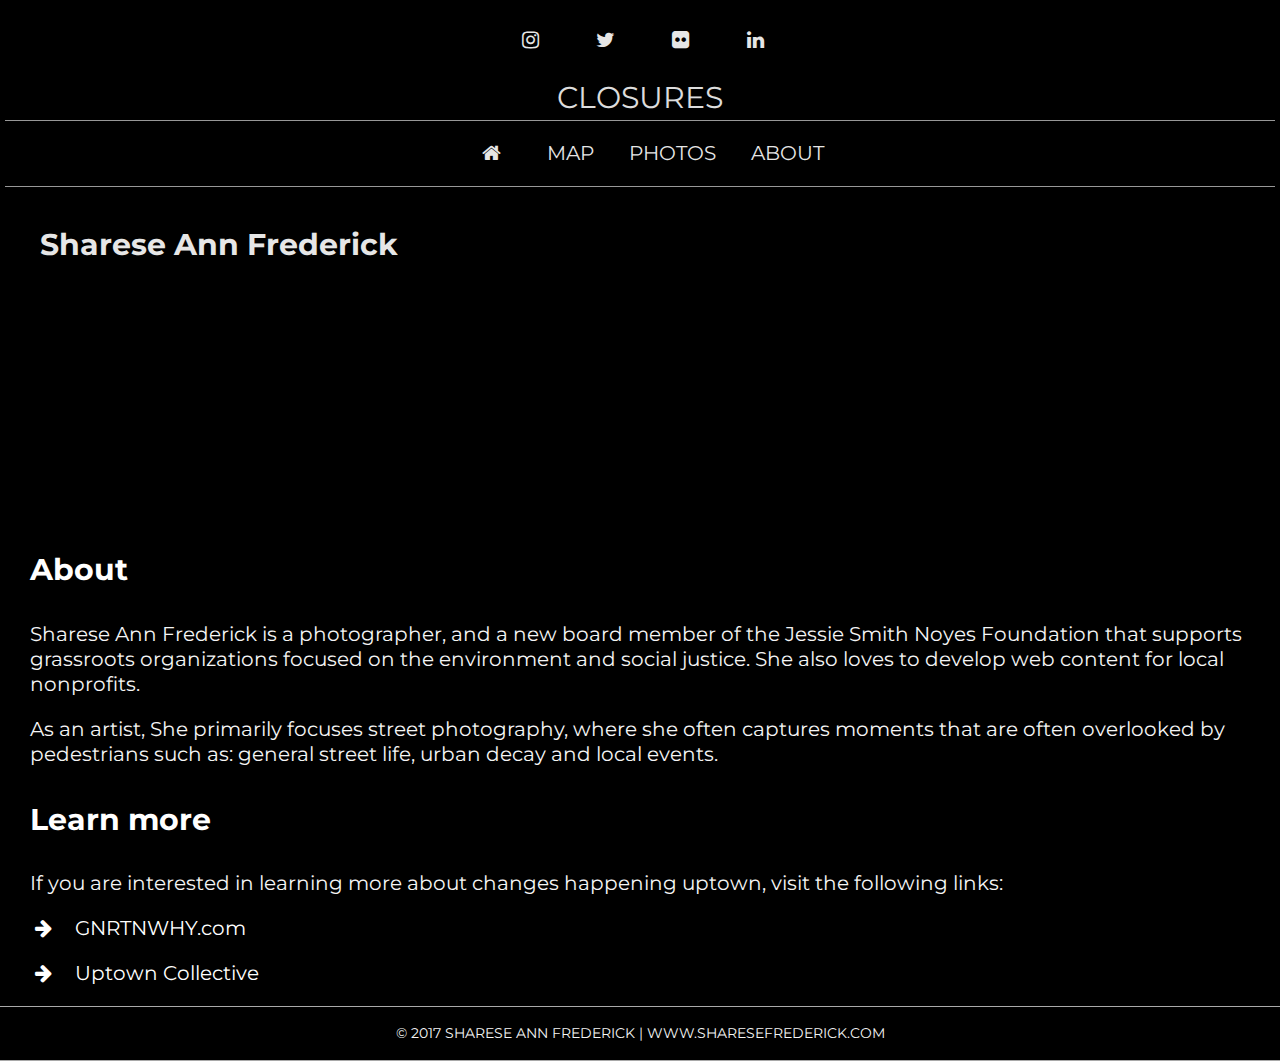
==== about.html @ 5768fdf2 "adding final touches to site" ====
<!DOCTYPE html>
<html>
  <head>
    <link rel="stylesheet" href="css/normalize.css">
    <link rel="stylesheet" href="css/style.css">
    <link rel="stylesheet" href="https://cdnjs.cloudflare.com/ajax/libs/font-awesome/4.7.0/css/font-awesome.min.css">
    <link href="https://fonts.googleapis.com/css?family=Montserrat" rel="stylesheet">
    <title>Closures by Sharese Ann Frederick</title>
  </head>
 <body>
 <header>
	  	<ul id="social-container">
	  		<li class="social-items"><a href="http://instagram.com/sharesef/" target="_blank" class="fa fa-instagram"></a></li>
			<li class="social-items"><a href="https://twitter.com/ShareseF" target="_blank" class="fa fa-twitter"></a></li>
			<li class="social-items"><a href="https://www.flickr.com/photos/sinaasappeljuice/" target ="_blank"class="fa fa-flickr"></a></li>
			<li class="social-items"><a href="https://www.linkedin.com/in/sharese-ann-frederick-bb504217/" target ="_blank"class="fa fa-linkedin"></a></li>
  		</ul>
	  	<p class="header-logo">Closures</p>
		  <nav>
		  <ul id="nav-container">
			<li class="nav-items"><a href="index.html"><span class="fa fa-home"></a></li>
			<li class="nav-items"><a href="map.html">Map</a></li>
			<li class="nav-items"><a href="photos.html">Photos</a></li>
			<li class="nav-items"><a href="about.html">About</a></li>
			</ul>	
		  </nav>
	  </header>
	  <section class="bio">
	  <h2>Sharese Ann Frederick</h2>
	  </section>
	  <section class="about-me">
	  <h2>About</h2>
	<p class="text-block">
	   Sharese Ann Frederick is a photographer, and a new board member of the Jessie Smith Noyes Foundation that supports grassroots organizations focused on the environment and social justice. She also loves to develop web content for local nonprofits.</p>

	   <p class="text-block"> As an artist, She primarily focuses street photography, where she often captures moments that are often overlooked by pedestrians such as: general street life, urban decay and local events.
	</p>
	<h2>Learn more</h2>
	<p class="text-block">
	   If you are interested in learning more about changes happening uptown, visit the following links:
	
	<p class="text-block"><a href="gnrtnwhy.com"><i class="fa fa-arrow-right" aria-hidden="true"></i>GNRTNWHY.com</a></p>
	<p class="text-block"><a href="http://uptowncollective.com/">
	<i class="fa fa-arrow-right" aria-hidden="true"></i>Uptown Collective</a></p>
	</p>
</section>

	  <footer>
	  	<p class="footer-text">&copy; 2017 Sharese Ann Frederick
	  	 | www.Sharesefrederick.com</p>
	  </footer> 
 </body>
</html>
---- css/style.css ----
* {
  box-sizing: border-box;
}

body {
	background-color: black;
	color: whitesmoke;
	font-family: 'Montserrat', sans-serif;
	font-size: 20px;
	line-height: 1.25em;
}

nav {
	border-top: darkgray 1px solid;
	border-bottom: darkgray 1px solid;
}

header{
	position: sticky;
  	top: 0;
  	z-index: 1;
  	background-color: black;
  	opacity: 0.9;
  	padding: .25em;
  	display: flex;
	justify-content: center;
	flex-direction: column;

}

header .header-logo{
	text-transform: uppercase;
	text-align: center;
	font-size:30px;
	margin: 10px;

}

#social-container {
	text-align: center;
	display: flex;
	justify-content: center;
	margin: 5px;


	
}

#social-container li {
	margin-right: 35px;
	list-style: none;
	padding-top: .5em;
	padding-bottom: .5em;

}


#nav-container {
	display: flex;
	justify-content: center;
}

#nav-container li{
	margin-right: 25px;
	text-align: center;
	list-style: none;
	text-transform: uppercase;
}


/*GENERAL */

h1, h2, h3, h4, h5, h6 {
	padding-left: 1em;
	padding-right: 1em;
	padding-top: .5em;
	padding-bottom: .5em;
	color:white;
}




header li a {
	padding-top: .5em;
	padding-bottom: .5em;
	color:white;
	padding-left: 5px;
	padding-right: 5px;

}



a:link {
	text-decoration: none;
	color:white;
}

a:visited {
	text-decoration: none;
	color:white;
}

a:hover {
	background-color:rgba(245, 182, 58, 0.82);
	transition: all 0.8s;
	border-radius: 3px;
}



.text-block {
	padding-left: 1.5em;
	padding-right: 1.5em;

}

.text-block a:visited {
	text-decoration: none;
	color: white;
	padding-left: 1.5em;
	padding-right: 1.5em;
	margin: 1px;
}

.text-block a{
	padding-left: 5px;
	padding-right: 5px;

}

.fa {
	width:2em;
}

/* HOME */

.heroimages {
	background-image:url("https://c1.staticflickr.com/1/528/31799272370_d283d8ebb0_c.jpg");
	background-size: cover; 
	position:relative;
	top:-10px;
	opacity: 0.5;
	width: 100%;
	height: 700px;
	animation: photoswitch 20s infinite linear;
}

#label h2 {
	color:white;
	opacity:none;
	padding-left: 1em;
	padding-right: 1em;
}

 @keyframes photoswitch {
  0% { 
  	background-image:url("https://c1.staticflickr.com/3/2943/33976735871_308fea84d7_c.jpg");
  	background-size: cover; 
  	background-repeat: no-repeat;
  	width: 100%;
	height: 700px;
	opacity: 0.9;
  }


  10% { 
  	background-image:url("https://c1.staticflickr.com/5/4283/35599841035_73ce3d3ce1_k.jpg");
  	background-size: cover; 
  	background-repeat: no-repeat;
  	width: 100%;
	height: 700px;
	opacity: 0.9;
  }

  20% { 
  	background-image:url("https://c1.staticflickr.com/3/2849/34066224686_ce7e442ac1_c.jpg");
  	background-size: cover; 
  	background-repeat: no-repeat;
  	width: 100%;
	height: 700px;
	opacity: 0.9;
  }

  30% { 
  	background-image:url("https://c1.staticflickr.com/5/4163/34220190931_7eb64f1104_c.jpg");
  	background-size: cover; 
  	background-repeat: no-repeat;
  	width: 100%;
	height: 700px;
	opacity: 0.9;
  }

   40% { 
  	background-image:url("https://c1.staticflickr.com/3/2819/33508997514_f53af5c6d9_c.jpg");
  	background-size: cover; 
  	background-repeat: no-repeat;
  	width: 100%;
	height: 700px;
	opacity: 0.9;
  }


  50% { 
  	background-image:url("https://c1.staticflickr.com/5/4185/33508991204_1e31cea1c7_c.jpg");
  	background-size: cover; 
  	background-repeat: no-repeat;
  	width: 100%;
	height: 700px;
	opacity: 0.9;
  }

  60% { 
  	background-image:url("https://c2.staticflickr.com/4/3930/34107154915_a2e69b27f2_c.jpg");
  	background-size: cover; 
  	background-repeat: no-repeat;
  	width: 100%;
	height: 700px;
	opacity: 0.9;
  }

  70% { 
  	background-image:url("https://c1.staticflickr.com/3/2819/34220186391_4a0c5c7743_c.jpg");
  	background-size: cover; 
  	background-repeat: no-repeat;
  	width: 100%;
	height: 700px;
	opacity: 0.9; 
}

  80% { 
  	background-image:url("https://c1.staticflickr.com/5/4283/35599841035_432b1f84ae_c.jpg");
  	background-size: cover; 
  	background-repeat: no-repeat;
  	width: 100%;
	height: 700px;
	opacity: 0.9;
  }

  90% { 
  	background-image:url("https://c1.staticflickr.com/5/4227/35599848865_5ca8188b5e_c.jpg");
  	background-size: cover; 
  	background-repeat: no-repeat;
  	width: 100%;
	height: 700px;
	opacity: 0.9;
  } 
  
  100% { 
  	background-image:url("https://c2.staticflickr.com/8/7138/26217903353_c07d31e967_c.jpg");
  	background-size: cover; 
  	background-repeat: no-repeat;
  	width: 100%;
	height: 700px;
	opacity: 0.9;
  }
}


.about {
	width: 100%;
	padding: .5em;
	border-top: darkgray 1px solid;
	border-bottom: darkgray 1px solid;
}


.map-intro{
	padding: .5em;
	background-image: url("../img/homepage/map-sample.png");
	background-size: 100% auto; 
	width: 100%;
	height: 500px;
	animation: mapswitch 5s infinite;
}


@keyframes mapswitch {

  0% { 
  	background-image:url("../img/homepage/map-sample2.png");
  	background-size: cover; 
  	background-repeat: no-repeat;
  	width: 100%;
	height: 500px;
  }

  33.33% { 
  	background-image:url("../img/homepage/map-sample3.png");
  	background-size: cover; 
  	background-repeat: no-repeat;
  	width: 100%;
	height: 500px;
  }

  100% { 
  	background-image:url("../img/homepage/map-sample4.png");
  	background-size: cover; 
  	background-repeat: no-repeat;
  	width: 100%;
  	height: 500px;
  }

}


/* PHOTOS */

.photos-description {
	width: 100%;
	padding: .5em;

}

.gallery {


}

 #gallery-img {
 display:flex;
 flex-wrap:wrap;
 justify-content: center;
}

#gallery-img a img{
 margin:5px;
 opacity: 0.7;

}

#gallery-img a img:hover{
 opacity: 0.9;

}


/* ABOUT */
.bio {
	background-image:url("https://pbs.twimg.com/profile_banners/129656183/1461707966/1500x500");
 	background-size: 100% auto; 
 	background-repeat: no-repeat;
 	width: 100%;
	height: 300px;
	opacity: 0.9;
	padding-left: 10px;
}
/* MAP PAGE */

.map-description {
	width: 100%;
	padding: .5em;

}

.map {
	width: 100%;
	height: 650px;
	padding: .5em;
}

footer{
	display: flex;
	justify-content: center;
	border-top: darkgray 1px solid;
	border-bottom: darkgray 1px solid;
}

footer .footer-text {
	text-transform: uppercase;
	font-size: 14px;

}
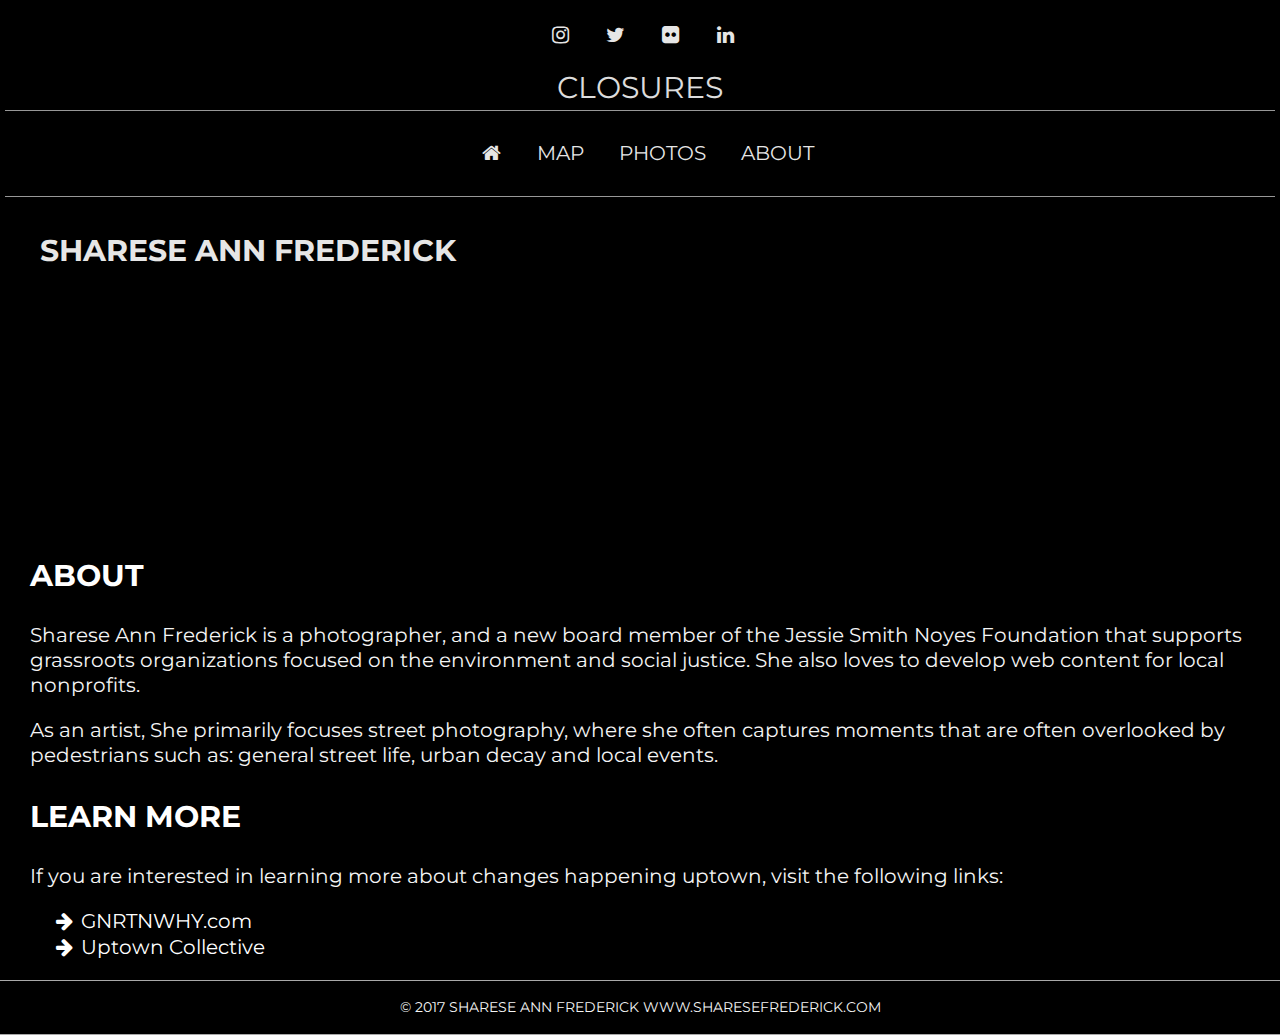
==== commit a30e0d44: "updated" ====
--- a/about.html
+++ b/about.html
@@ -4,7 +4,7 @@
     <link rel="stylesheet" href="css/normalize.css">
     <link rel="stylesheet" href="css/style.css">
     <link rel="stylesheet" href="https://cdnjs.cloudflare.com/ajax/libs/font-awesome/4.7.0/css/font-awesome.min.css">
-    <link href="https://fonts.googleapis.com/css?family=Montserrat" rel="stylesheet">
+    <link href="https://fonts.googleapis.com/css?family=Montserrat:300,400" rel="stylesheet">
     <title>Closures by Sharese Ann Frederick</title>
   </head>
  <body>
@@ -26,7 +26,7 @@
 		  </nav>
 	  </header>
 	  <section class="bio">
-	  <h2>Sharese Ann Frederick</h2>
+	 <h2>Sharese Ann Frederick</h2>
 	  </section>
 	  <section class="about-me">
 	  <h2>About</h2>
@@ -39,15 +39,15 @@
 	<p class="text-block">
 	   If you are interested in learning more about changes happening uptown, visit the following links:
 	
-	<p class="text-block"><a href="gnrtnwhy.com"><i class="fa fa-arrow-right" aria-hidden="true"></i>GNRTNWHY.com</a></p>
-	<p class="text-block"><a href="http://uptowncollective.com/">
+	<p class ="arrow-indent"><a href="gnrtnwhy.com"><i class="fa fa-arrow-right" aria-hidden="true"></i>GNRTNWHY.com</a></p>
+	<p class ="arrow-indent"><a href="http://uptowncollective.com/">
 	<i class="fa fa-arrow-right" aria-hidden="true"></i>Uptown Collective</a></p>
 	</p>
 </section>
 
 	  <footer>
-	  	<p class="footer-text">&copy; 2017 Sharese Ann Frederick
-	  	 | www.Sharesefrederick.com</p>
+	  	 <p class="footer-text">&copy; 2017 Sharese Ann Frederick
+	  	 www.Sharesefrederick.com</p>
 	  </footer> 
  </body>
 </html>--- a/css/style.css
+++ b/css/style.css
@@ -64,6 +64,8 @@
 	margin-right: 25px;
 	text-align: center;
 	list-style: none;
+	padding-top: .5em;
+	padding-bottom: .5em;
 	text-transform: uppercase;
 }
 
@@ -73,9 +75,11 @@
 h1, h2, h3, h4, h5, h6 {
 	padding-left: 1em;
 	padding-right: 1em;
-	padding-top: .5em;
-	padding-bottom: .5em;
+	padding-top: .025em;
+	padding-bottom: .025em;
+	line-height: 1.5em;
 	color:white;
+	text-transform: uppercase;
 }
 
 
@@ -91,7 +95,6 @@
 }
 
 
-
 a:link {
 	text-decoration: none;
 	color:white;
@@ -104,8 +107,9 @@
 
 a:hover {
 	background-color:rgba(245, 182, 58, 0.82);
-	transition: all 0.8s;
+	transition: all .3s;
 	border-radius: 3px;
+	padding:5px;
 }
 
 
@@ -131,14 +135,16 @@
 }
 
 .fa {
-	width:2em;
+	width:1.5em;
+	margin:-5px;
 }
 
 /* HOME */
 
 .heroimages {
 	background-image:url("https://c1.staticflickr.com/1/528/31799272370_d283d8ebb0_c.jpg");
-	background-size: cover; 
+	background-size: cover;
+	background-position:center; 
 	position:relative;
 	top:-10px;
 	opacity: 0.5;
@@ -152,12 +158,20 @@
 	opacity:none;
 	padding-left: 1em;
 	padding-right: 1em;
+
+}
+
+.arrow-indent {
+	padding-left: 3em;
+	padding-right: 1.5em;
+	margin: 1px;
 }
 
  @keyframes photoswitch {
   0% { 
   	background-image:url("https://c1.staticflickr.com/3/2943/33976735871_308fea84d7_c.jpg");
-  	background-size: cover; 
+  	background-size: cover;
+  	background-position:center; 
   	background-repeat: no-repeat;
   	width: 100%;
 	height: 700px;
@@ -167,7 +181,8 @@
 
   10% { 
   	background-image:url("https://c1.staticflickr.com/5/4283/35599841035_73ce3d3ce1_k.jpg");
-  	background-size: cover; 
+  	background-size: cover;
+  	background-position:center; 
   	background-repeat: no-repeat;
   	width: 100%;
 	height: 700px;
@@ -176,7 +191,8 @@
 
   20% { 
   	background-image:url("https://c1.staticflickr.com/3/2849/34066224686_ce7e442ac1_c.jpg");
-  	background-size: cover; 
+  	background-size: cover;
+  	background-position:center; 
   	background-repeat: no-repeat;
   	width: 100%;
 	height: 700px;
@@ -185,7 +201,8 @@
 
   30% { 
   	background-image:url("https://c1.staticflickr.com/5/4163/34220190931_7eb64f1104_c.jpg");
-  	background-size: cover; 
+  	background-size: cover;
+  	background-position:center; 
   	background-repeat: no-repeat;
   	width: 100%;
 	height: 700px;
@@ -194,7 +211,8 @@
 
    40% { 
   	background-image:url("https://c1.staticflickr.com/3/2819/33508997514_f53af5c6d9_c.jpg");
-  	background-size: cover; 
+  	background-size: cover;
+  	background-position:center; 
   	background-repeat: no-repeat;
   	width: 100%;
 	height: 700px;
@@ -204,7 +222,8 @@
 
   50% { 
   	background-image:url("https://c1.staticflickr.com/5/4185/33508991204_1e31cea1c7_c.jpg");
-  	background-size: cover; 
+  	background-size: cover;
+  	background-position:center; 
   	background-repeat: no-repeat;
   	width: 100%;
 	height: 700px;
@@ -213,7 +232,8 @@
 
   60% { 
   	background-image:url("https://c2.staticflickr.com/4/3930/34107154915_a2e69b27f2_c.jpg");
-  	background-size: cover; 
+  	background-size: cover;
+  	background-position:center; 
   	background-repeat: no-repeat;
   	width: 100%;
 	height: 700px;
@@ -222,7 +242,8 @@
 
   70% { 
   	background-image:url("https://c1.staticflickr.com/3/2819/34220186391_4a0c5c7743_c.jpg");
-  	background-size: cover; 
+  	background-size: cover;
+  	background-position:center; 
   	background-repeat: no-repeat;
   	width: 100%;
 	height: 700px;
@@ -231,7 +252,8 @@
 
   80% { 
   	background-image:url("https://c1.staticflickr.com/5/4283/35599841035_432b1f84ae_c.jpg");
-  	background-size: cover; 
+  	background-size: cover;
+  	background-position:center; 
   	background-repeat: no-repeat;
   	width: 100%;
 	height: 700px;
@@ -240,7 +262,8 @@
 
   90% { 
   	background-image:url("https://c1.staticflickr.com/5/4227/35599848865_5ca8188b5e_c.jpg");
-  	background-size: cover; 
+  	background-size: cover;
+  	background-position:center; 
   	background-repeat: no-repeat;
   	width: 100%;
 	height: 700px;
@@ -249,7 +272,8 @@
   
   100% { 
   	background-image:url("https://c2.staticflickr.com/8/7138/26217903353_c07d31e967_c.jpg");
-  	background-size: cover; 
+  	background-size: cover;
+  	background-position:center; 
   	background-repeat: no-repeat;
   	width: 100%;
 	height: 700px;
@@ -269,10 +293,12 @@
 .map-intro{
 	padding: .5em;
 	background-image: url("../img/homepage/map-sample.png");
-	background-size: 100% auto; 
+	background-size: cover;
+	background-position:center; 
 	width: 100%;
 	height: 500px;
 	animation: mapswitch 5s infinite;
+	transition: .5s ease;
 }
 
 
@@ -339,7 +365,9 @@
 /* ABOUT */
 .bio {
 	background-image:url("https://pbs.twimg.com/profile_banners/129656183/1461707966/1500x500");
- 	background-size: 100% auto; 
+ 	background-size: cover;
+ 	background-position: center;
+ 	background-attachment: scroll;
  	background-repeat: no-repeat;
  	width: 100%;
 	height: 300px;
@@ -372,3 +400,157 @@
 	font-size: 14px;
 
 }
+
+/* MOBILE OPTIONS*/
+
+@media screen and (max-width:950px) {
+	
+	/*GENERAL */
+
+	body {
+
+	font-size: 22px;
+}
+
+	.heroimages {
+		height: 400px;
+		animation: photoswitch 20s infinite linear;
+	}
+ 
+ @keyframes photoswitch {
+  0% { 
+  	background-image:url("https://c1.staticflickr.com/3/2943/33976735871_308fea84d7_c.jpg");
+  	background-size: cover;
+  	background-position:center; 
+  	background-repeat: no-repeat;
+  	width: 100%;
+	height: 400px;
+	opacity: 0.9;
+  }
+
+
+  10% { 
+  	background-image:url("https://c1.staticflickr.com/5/4283/35599841035_73ce3d3ce1_k.jpg");
+  	background-size: cover;
+  	background-position:center; 
+  	background-repeat: no-repeat;
+  	width: 100%;
+	height: 400px;
+	opacity: 0.9;
+  }
+
+  20% { 
+  	background-image:url("https://c1.staticflickr.com/3/2849/34066224686_ce7e442ac1_c.jpg");
+  	background-size: cover;
+  	background-position:center; 
+  	background-repeat: no-repeat;
+  	width: 100%;
+	height: 400px;
+	opacity: 0.9;
+  }
+
+  30% { 
+  	background-image:url("https://c1.staticflickr.com/5/4163/34220190931_7eb64f1104_c.jpg");
+  	background-size: cover;
+  	background-position:center; 
+  	background-repeat: no-repeat;
+  	width: 100%;
+	height: 400px;
+	opacity: 0.9;
+  }
+
+   40% { 
+  	background-image:url("https://c1.staticflickr.com/3/2819/33508997514_f53af5c6d9_c.jpg");
+  	background-size: cover;
+  	background-position:center; 
+  	background-repeat: no-repeat;
+  	width: 100%;
+	height: 400px;
+	opacity: 0.9;
+  }
+
+
+  50% { 
+  	background-image:url("https://c1.staticflickr.com/5/4185/33508991204_1e31cea1c7_c.jpg");
+  	background-size: cover;
+  	background-position:center; 
+  	background-repeat: no-repeat;
+  	width: 100%;
+	height: 400px;
+	opacity: 0.9;
+  }
+
+  60% { 
+  	background-image:url("https://c2.staticflickr.com/4/3930/34107154915_a2e69b27f2_c.jpg");
+  	background-size: cover;
+  	background-position:center; 
+  	background-repeat: no-repeat;
+  	width: 100%;
+	height: 400px;
+	opacity: 0.9;
+  }
+
+  70% { 
+  	background-image:url("https://c1.staticflickr.com/3/2819/34220186391_4a0c5c7743_c.jpg");
+  	background-size: cover;
+  	background-position:center; 
+  	background-repeat: no-repeat;
+  	width: 100%;
+	height: 400px;
+	opacity: 0.9; 
+}
+
+  80% { 
+  	background-image:url("https://c1.staticflickr.com/5/4283/35599841035_432b1f84ae_c.jpg");
+  	background-size: cover;
+  	background-position:center; 
+  	background-repeat: no-repeat;
+  	width: 100%;
+	height: 400px;
+	opacity: 0.9;
+  }
+
+  90% { 
+  	background-image:url("https://c1.staticflickr.com/5/4227/35599848865_5ca8188b5e_c.jpg");
+  	background-size: cover;
+  	background-position:center; 
+  	background-repeat: no-repeat;
+  	width: 100%;
+	height: 400px;
+	opacity: 0.9;
+  } 
+  
+  100% { 
+  	background-image:url("https://c2.staticflickr.com/8/7138/26217903353_c07d31e967_c.jpg");
+  	background-size: cover;
+  	background-position:center; 
+  	background-repeat: no-repeat;
+  	width: 100%;
+	height: 400px;
+	opacity: 0.9;
+  }
+}
+
+
+	footer .footer-text {
+		text-align:center;
+		font-size: 12px;
+
+}
+}
+
+
+
+/*GENERAL */
+
+
+/* HOME */
+
+/* PHOTOS*/
+
+/* MAP */
+
+/* PHOTOS */
+
+
+
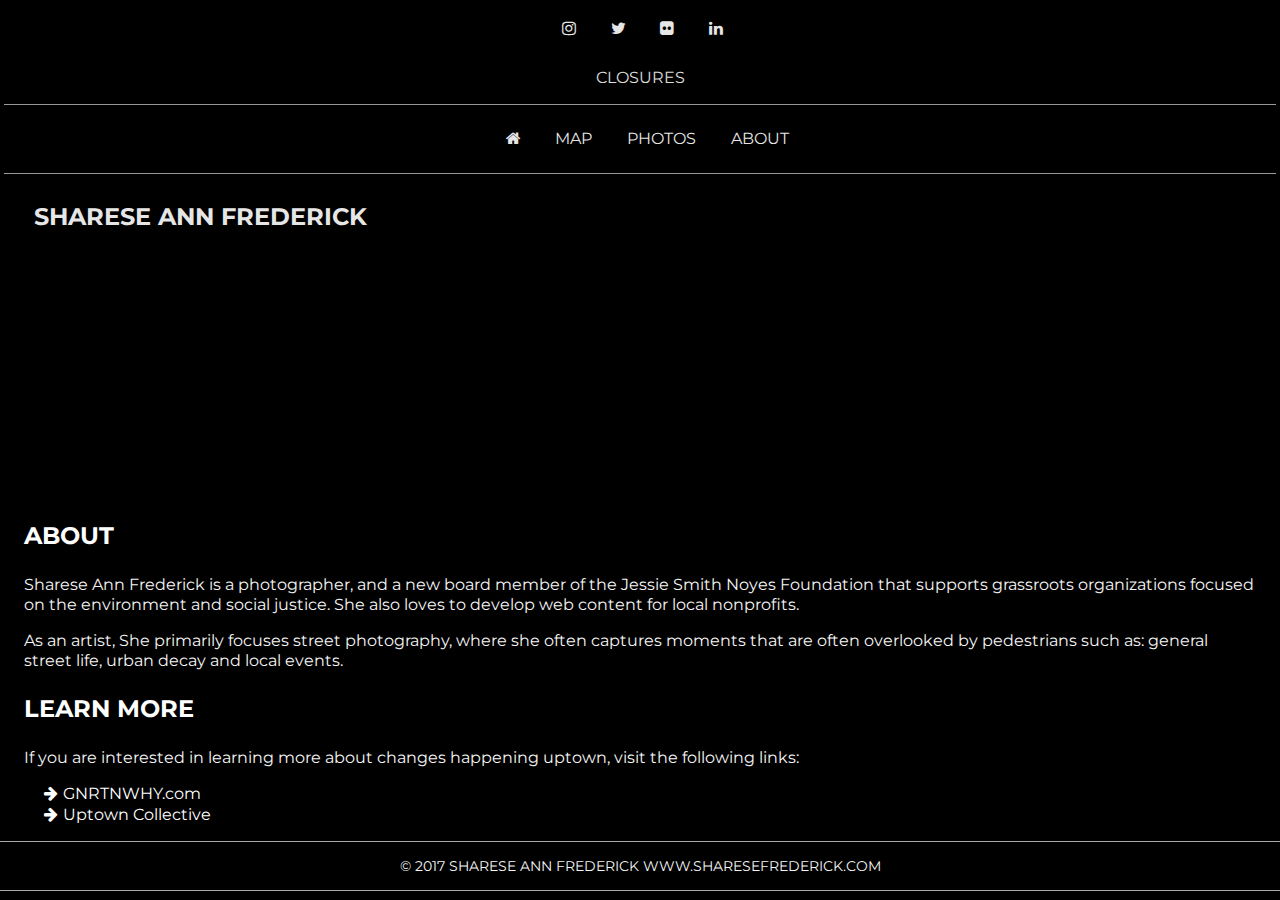
==== commit 57dbd56a: "update to viewport" ====
--- a/about.html
+++ b/about.html
@@ -1,6 +1,7 @@
 <!DOCTYPE html>
 <html>
   <head>
+   <meta name="viewport" content="width=device-width, initial-scale=1">
     <link rel="stylesheet" href="css/normalize.css">
     <link rel="stylesheet" href="css/style.css">
     <link rel="stylesheet" href="https://cdnjs.cloudflare.com/ajax/libs/font-awesome/4.7.0/css/font-awesome.min.css">
--- a/css/style.css
+++ b/css/style.css
@@ -6,7 +6,7 @@
 	background-color: black;
 	color: whitesmoke;
 	font-family: 'Montserrat', sans-serif;
-	font-size: 20px;
+	font-size: 1em;
 	line-height: 1.25em;
 }
 
@@ -31,8 +31,8 @@
 header .header-logo{
 	text-transform: uppercase;
 	text-align: center;
-	font-size:30px;
-	margin: 10px;
+	font-size:2.5em;
+	margin: 1em;
 
 }
 
@@ -541,16 +541,50 @@
 
 
 
-/*GENERAL */
-
-
-/* HOME */
-
-/* PHOTOS*/
-
-/* MAP */
-
-/* PHOTOS */
-
-
-
+/* ----------- iPhone 6 ----------- */
+
+/* Portrait */
+@media only screen 
+  and (min-device-width: 320px) 
+  and (max-device-width: 480px)
+  and (-webkit-min-device-pixel-ratio: 2)
+  and (orientation: portrait) {
+}
+       
+    body { 
+      font-size: 1em;
+    }
+
+  header .header-logo{
+
+  font-size:1em;
+
+
+}
+
+
+/* ----------- iPhone 6+ ----------- */
+
+
+/* Portrait */
+@media only screen 
+  and (min-device-width: 320px) 
+  and (max-device-width: 480px)
+  and (-webkit-min-device-pixel-ratio: 2)
+  and (orientation: portrait) {
+}
+
+    body { 
+      font-size: 1em;
+    }
+
+  header .header-logo {
+  font-size:1em;
+
+}
+
+}
+
+
+
+
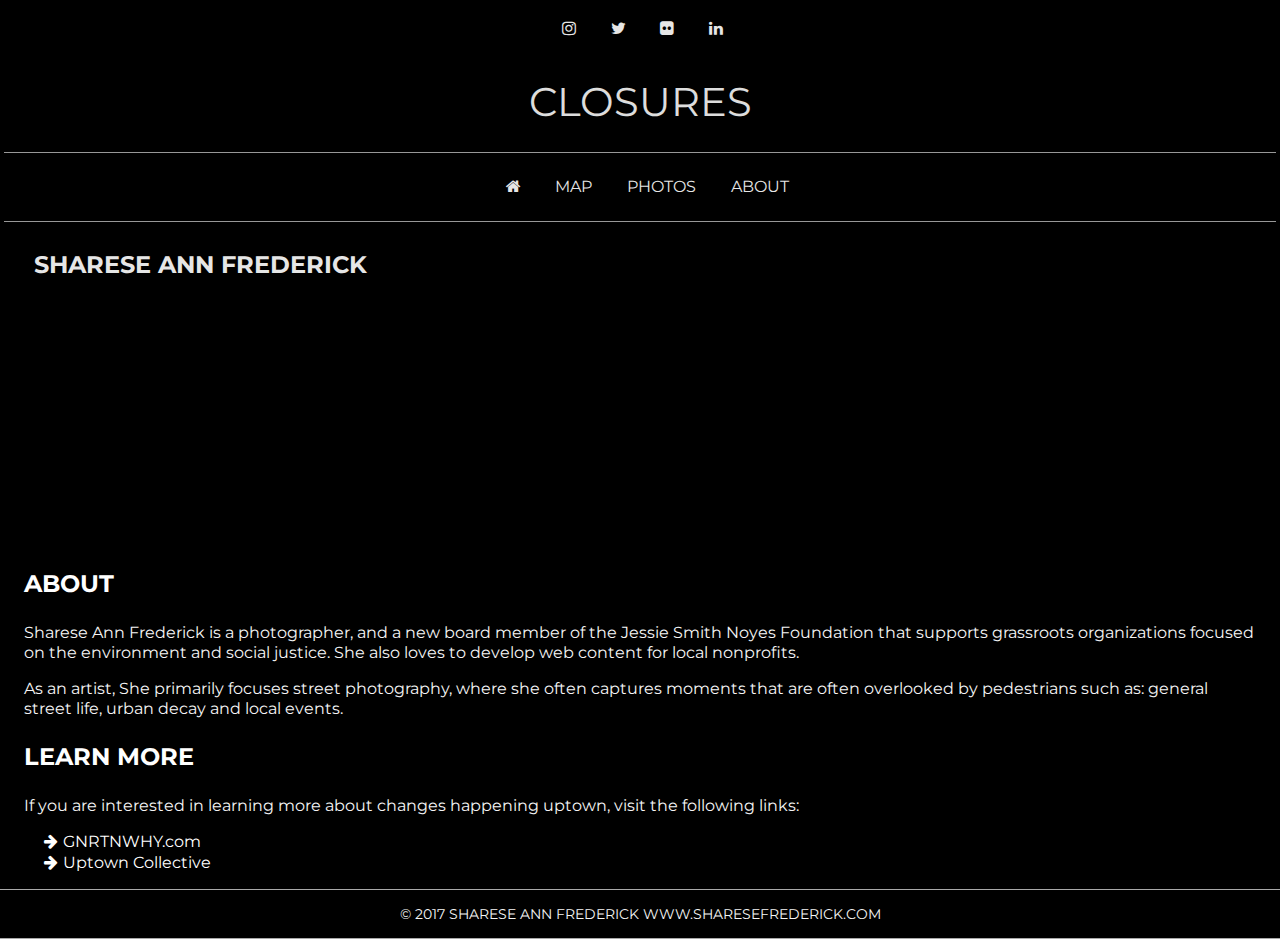
==== commit 5494c410: "update" ====
--- a/about.html
+++ b/about.html
@@ -40,7 +40,7 @@
 	<p class="text-block">
 	   If you are interested in learning more about changes happening uptown, visit the following links:
 	
-	<p class ="arrow-indent"><a href="gnrtnwhy.com"><i class="fa fa-arrow-right" aria-hidden="true"></i>GNRTNWHY.com</a></p>
+	<p class ="arrow-indent"><a href="https://gnrtnwhy.com/"><i class="fa fa-arrow-right" aria-hidden="true"></i>GNRTNWHY.com</a></p>
 	<p class ="arrow-indent"><a href="http://uptowncollective.com/">
 	<i class="fa fa-arrow-right" aria-hidden="true"></i>Uptown Collective</a></p>
 	</p>
--- a/css/style.css
+++ b/css/style.css
@@ -150,7 +150,7 @@
 	opacity: 0.5;
 	width: 100%;
 	height: 700px;
-	animation: photoswitch 20s infinite linear;
+	animation: photoswitch 30s infinite linear;
 }
 
 #label h2 {
@@ -309,7 +309,7 @@
   	background-size: cover; 
   	background-repeat: no-repeat;
   	width: 100%;
-	height: 500px;
+	  height: 500px;
   }
 
   33.33% { 
@@ -317,7 +317,7 @@
   	background-size: cover; 
   	background-repeat: no-repeat;
   	width: 100%;
-	height: 500px;
+	  height: 500px;
   }
 
   100% { 
@@ -401,20 +401,21 @@
 
 }
 
-/* MOBILE OPTIONS*/
+/* MEDIA QUERY OPTIONS*/
 
 @media screen and (max-width:950px) {
-	
-	/*GENERAL */
-
-	body {
-
-	font-size: 22px;
-}
+
+header .header-logo{
+  text-transform: uppercase;
+  text-align: center;
+  font-size:2.5em;
+  margin: 1em;
+
+}	
 
 	.heroimages {
 		height: 400px;
-		animation: photoswitch 20s infinite linear;
+		animation: photoswitch 30s infinite linear;
 	}
  
  @keyframes photoswitch {
@@ -542,6 +543,8 @@
 
 
 /* ----------- iPhone 6 ----------- */
+
+
 
 /* Portrait */
 @media only screen 
@@ -556,35 +559,7 @@
     }
 
   header .header-logo{
-
-  font-size:1em;
-
-
-}
-
-
-/* ----------- iPhone 6+ ----------- */
-
-
-/* Portrait */
-@media only screen 
-  and (min-device-width: 320px) 
-  and (max-device-width: 480px)
-  and (-webkit-min-device-pixel-ratio: 2)
-  and (orientation: portrait) {
-}
-
-    body { 
-      font-size: 1em;
-    }
-
-  header .header-logo {
-  font-size:1em;
-
-}
-
-}
-
-
-
-
+  font-size: 2.5em;
+}
+
+
